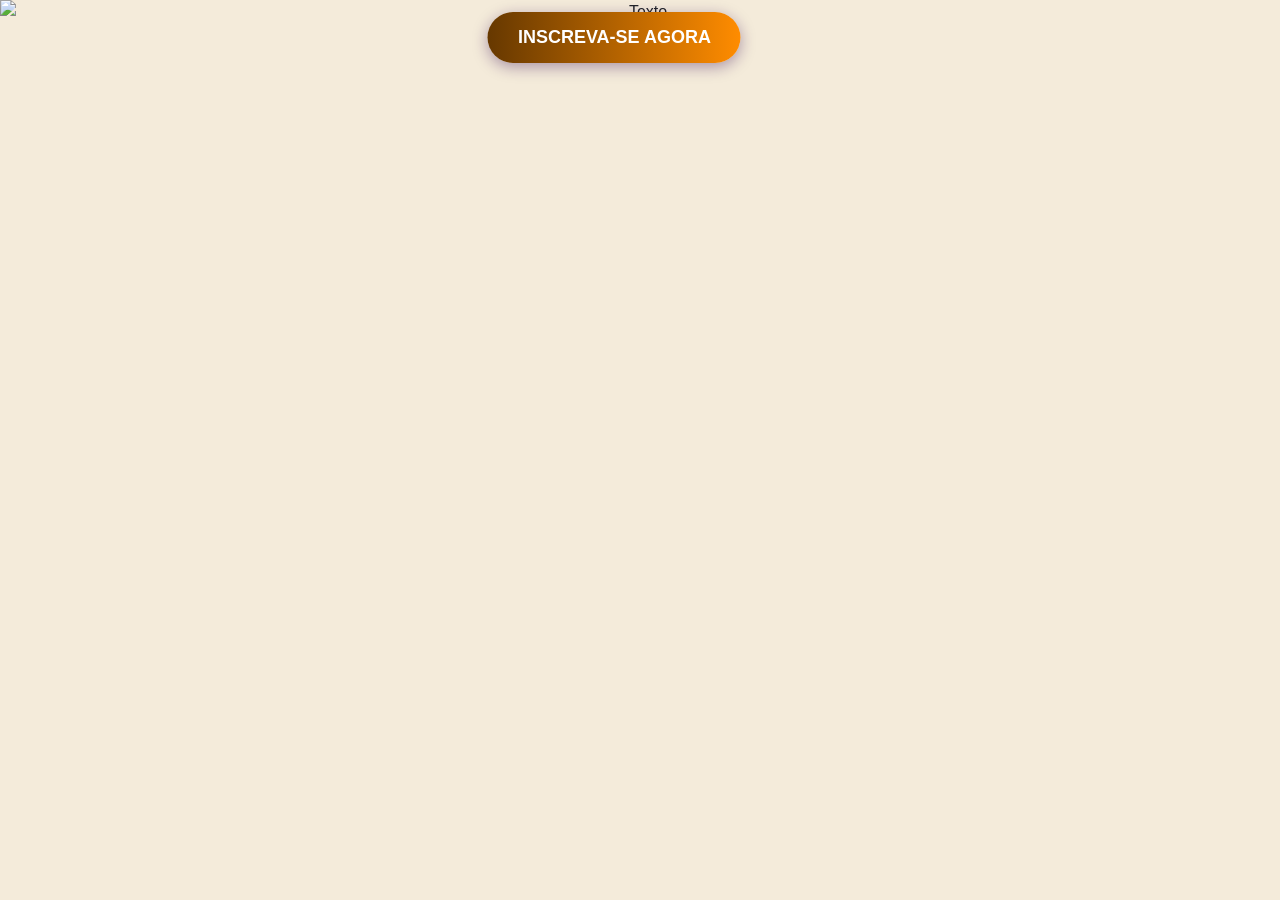
==== index.html @ 6fcaa86e "inicio" ====
<!DOCTYPE html>
<html lang="pt-br">

<head>
    <meta charset="UTF-8">
    <meta name="viewport" content="width=device-width, initial-scale=1.0">
    <title>INSCRIÇÕES</title>
    <link rel="shortcut icon" href="./assets/3.ico" type="image/x-icon">
    <link rel="stylesheet" href="https://stackpath.bootstrapcdn.com/bootstrap/4.5.2/css/bootstrap.min.css">
    <link rel="stylesheet" href="https://fonts.googleapis.com/css2?family=Montserrat:wght@400;700&display=swap">
    <style>
        body {
            background-color: #f4ebda;
            padding-top: 0px;
            overflow: hidden;
            text-align: center;
            position: relative;
        }

        .position-relative {
            position: relative;
        }

        .btn-gradient {
            background: linear-gradient(to right, #663800, #FF8C00);
            color: white;
            font-weight: bold;
            padding: 12px 30px;
            border-radius: 50px;
            font-size: 18px;
            text-transform: uppercase;
            border: none;
            box-shadow: 0 4px 15px rgba(58, 16, 86, 0.4);
            transition: all 0.3s ease;
            position: absolute;
            top: 52%;
            left: 48%;
            transform: translateX(-50%);
            text-decoration: none;
            min-width: 200px;
            text-align: center;
            animation: subtle-glow 3s ease-in-out infinite;
        }

        .btn-gradient:hover {
            background: linear-gradient(to right, #FF8C00, #663800);
            transform: translateX(-50%) translateY(-2px);
            box-shadow: 0 8px 25px rgba(58, 16, 86, 0.6);
            color: white;
            text-decoration: none;
            animation: none;
        }

        /* Efeito glow profissional */
        @keyframes subtle-glow {
            0%, 100% {
                box-shadow: 0 4px 15px rgba(58, 16, 86, 0.4);
            }
            50% {
                box-shadow: 0 4px 20px rgba(255, 140, 0, 0.6), 0 0 30px rgba(255, 140, 0, 0.3);
            }
        }

        .desktop-image {
            margin-top: 0px;
            width: 100%;
            height: auto;
            display: block;
            margin-left: auto;
            margin-right: auto;
            object-fit: contain;
        }

        .mobile-image {
            display: none;
        }

        @media screen and (max-width: 768px) {
            body {
                height: 100vh;
                overflow: hidden;
            }

            .mobile-image {
                display: block;
                position: fixed;
                top: 0;
                left: 0;
                width: 100vw;
                height: 100vh;
                object-fit: cover;
                z-index: 1;
                margin: 0;
                padding: 0;
            }

            .desktop-image {
                display: none;
            }

            .btn-gradient {
                padding: 12px 30px;
                font-size: 16px;
                min-width: 250px;
                top: 58%;
                left: 50%;
                z-index: 10;
                position: fixed;
            }
        }
    </style>
</head>

<body>
    <img src="./assets/Texto.png" alt="Texto" class="img-fluid mb-4 desktop-image">
    <img src="./assets/Texto Celular.png" alt="Texto" class="img-fluid mb-4 mobile-image">

    <a href="frminscricao.html" class="btn-gradient">
        Inscreva-se Agora
    </a>

</body>

</html>
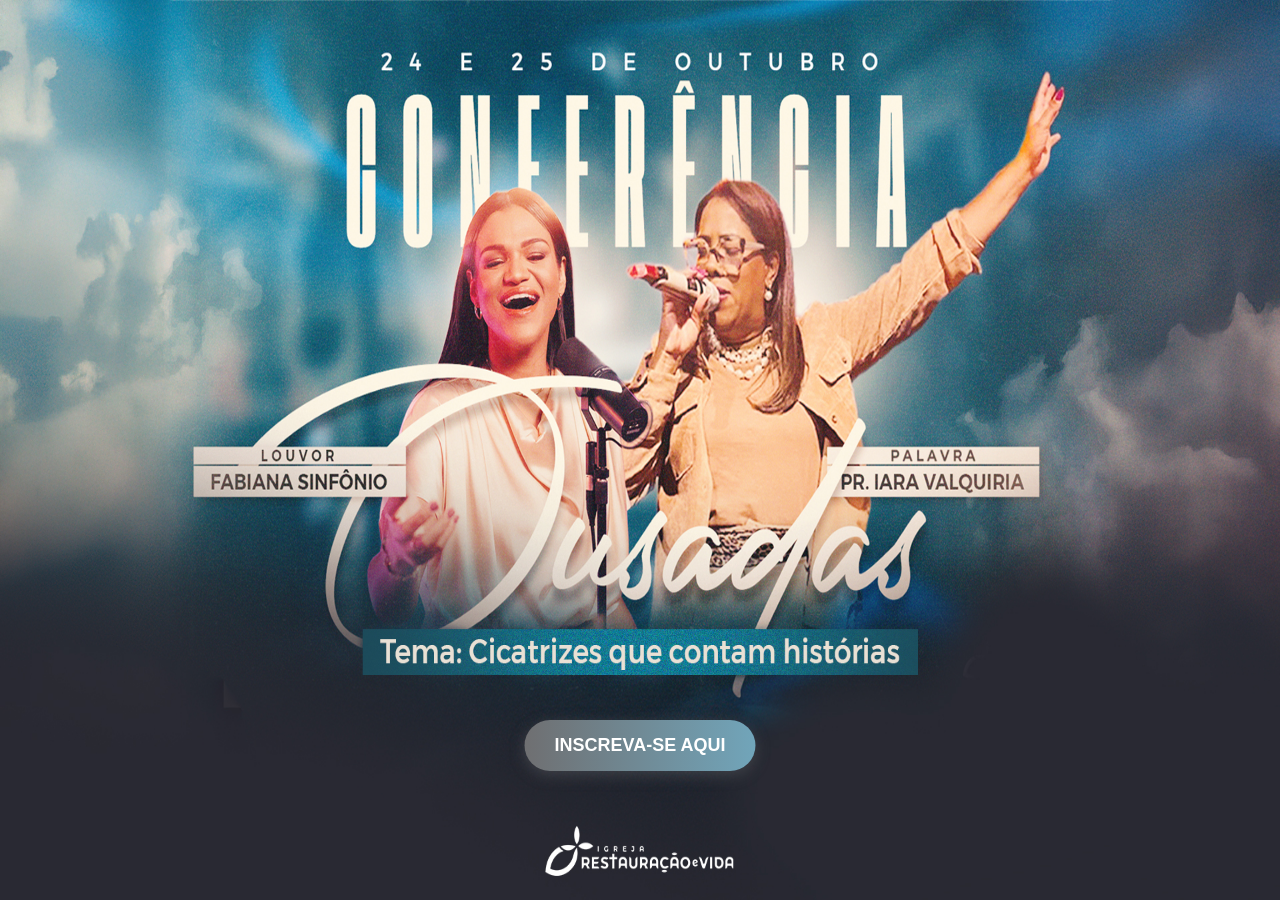
==== commit e6cac7db: "incrição" ====
--- a/index.html
+++ b/index.html
@@ -5,7 +5,7 @@
     <meta charset="UTF-8">
     <meta name="viewport" content="width=device-width, initial-scale=1.0">
     <title>INSCRIÇÕES</title>
-    <link rel="shortcut icon" href="./assets/3.ico" type="image/x-icon">
+    <link rel="shortcut icon" href="./assets/fav.ico" type="image/x-icon">
     <link rel="stylesheet" href="https://stackpath.bootstrapcdn.com/bootstrap/4.5.2/css/bootstrap.min.css">
     <link rel="stylesheet" href="https://fonts.googleapis.com/css2?family=Montserrat:wght@400;700&display=swap">
     <style>
@@ -22,7 +22,7 @@
         }
 
         .btn-gradient {
-            background: linear-gradient(to right, #663800, #FF8C00);
+            background: linear-gradient(to right, #6f6f71, #71a5ba);
             color: white;
             font-weight: bold;
             padding: 12px 30px;
@@ -30,22 +30,23 @@
             font-size: 18px;
             text-transform: uppercase;
             border: none;
-            box-shadow: 0 4px 15px rgba(58, 16, 86, 0.4);
+            box-shadow: 0 4px 15px rgba(111, 111, 113, 0.4);
             transition: all 0.3s ease;
-            position: absolute;
-            top: 52%;
-            left: 48%;
+            position: fixed;
+            top: 80%;
+            left: 50%;
             transform: translateX(-50%);
             text-decoration: none;
             min-width: 200px;
             text-align: center;
             animation: subtle-glow 3s ease-in-out infinite;
+            z-index: 10;
         }
 
         .btn-gradient:hover {
-            background: linear-gradient(to right, #FF8C00, #663800);
+            background: linear-gradient(to right, #71a5ba, #6f6f71);
             transform: translateX(-50%) translateY(-2px);
-            box-shadow: 0 8px 25px rgba(58, 16, 86, 0.6);
+            box-shadow: 0 8px 25px rgba(111, 111, 113, 0.6);
             color: white;
             text-decoration: none;
             animation: none;
@@ -53,22 +54,29 @@
 
         /* Efeito glow profissional */
         @keyframes subtle-glow {
-            0%, 100% {
-                box-shadow: 0 4px 15px rgba(58, 16, 86, 0.4);
+
+            0%,
+            100% {
+                box-shadow: 0 4px 15px rgba(111, 111, 113, 0.4);
             }
+
             50% {
-                box-shadow: 0 4px 20px rgba(255, 140, 0, 0.6), 0 0 30px rgba(255, 140, 0, 0.3);
+                box-shadow: 0 4px 20px rgba(113, 165, 186, 0.6), 0 0 30px rgba(111, 111, 113, 0.3);
             }
         }
 
         .desktop-image {
+            position: fixed;
             margin-top: 0px;
-            width: 100%;
-            height: auto;
-            display: block;
             margin-left: auto;
             margin-right: auto;
-            object-fit: contain;
+            left: 0;
+            width: 100vw;
+            height: 100vh;
+            display: block;
+            object-fit: fill;
+            object-position: center top;
+            z-index: 1;
         }
 
         .mobile-image {
@@ -102,7 +110,7 @@
                 padding: 12px 30px;
                 font-size: 16px;
                 min-width: 250px;
-                top: 58%;
+                top: 83%;
                 left: 50%;
                 z-index: 10;
                 position: fixed;
@@ -112,13 +120,13 @@
 </head>
 
 <body>
-    <img src="./assets/Texto.png" alt="Texto" class="img-fluid mb-4 desktop-image">
-    <img src="./assets/Texto Celular.png" alt="Texto" class="img-fluid mb-4 mobile-image">
+    <img src="./assets/Texto.jpg" alt="Texto" class="img-fluid mb-4 desktop-image">
+    <img src="./assets/Texto Celular.jpg" alt="Texto" class="img-fluid mb-4 mobile-image">
 
     <a href="frminscricao.html" class="btn-gradient">
-        Inscreva-se Agora
+        Inscreva-se Aqui
     </a>
 
 </body>
 
-</html>
+</html>
